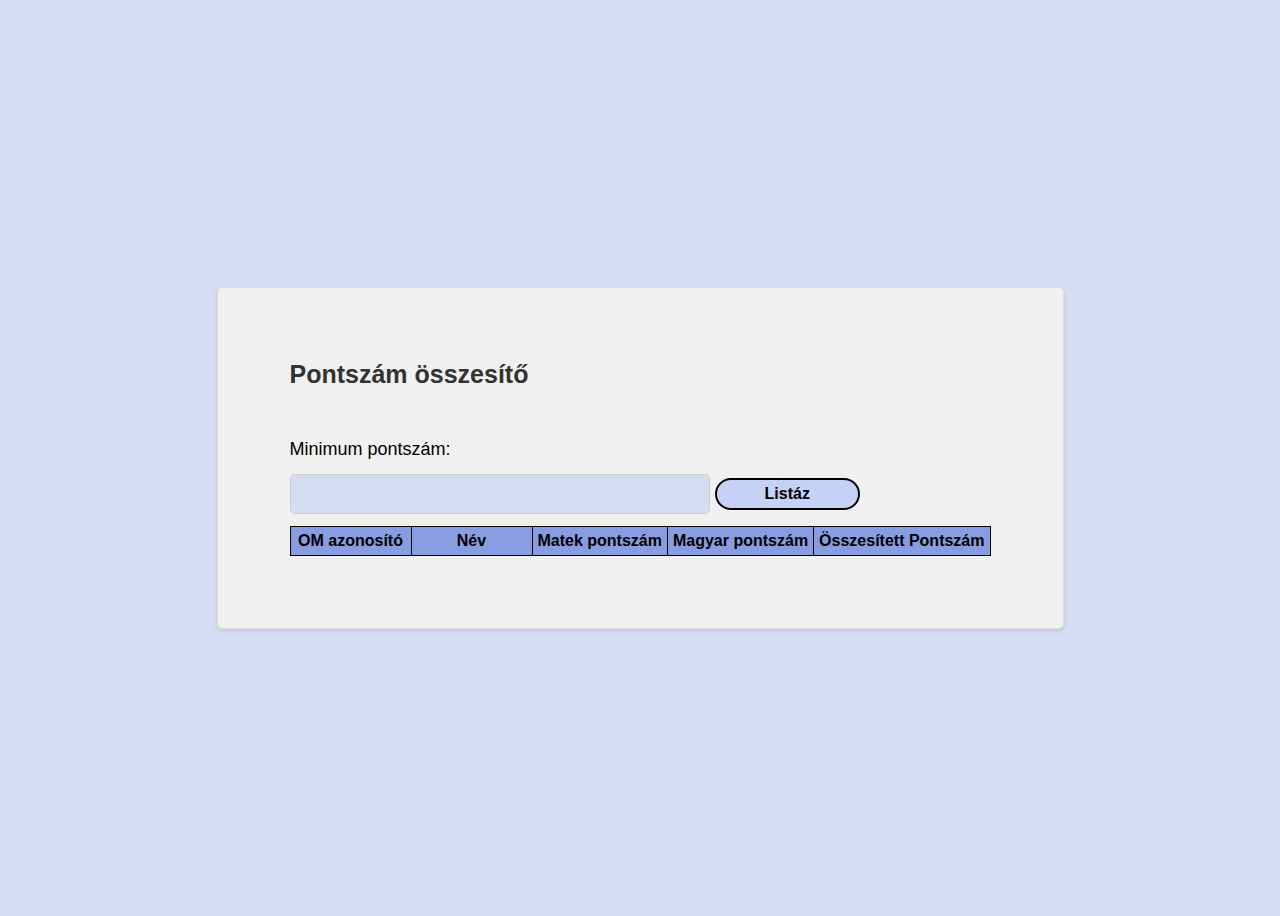
==== js_uj/felveteli.html @ c8b06575 "Add files via upload" ====
<!DOCTYPE html>
<html lang="hu">
<head>
    <meta charset="UTF-8">
    <meta name="viewport" content="width=+-, initial-scale=1.0">
    <title>Felvételi</title>
    <script src="felveteli.js" defer></script>
    <link rel="stylesheet" href="felveteli.css">
</head>
<body>


    <div id="container">
        <label id="pontszamOsszesito">Pontszám összesítő</label>
        <div id="sort-mezo">
            <label for="sort">Minimum pontszám:</label>
            <input id="sort" type="number" min="0" max="100">
            <button onclick="listaz()" type="button">Listáz</button>
        </div>
    
        <table id="tabla">
            <thead>
                <tr>
                    <th>OM azonosító</th>
                    <th>Név</th>
                    <th>Matek pontszám</th>
                    <th>Magyar pontszám</th>
                    <th>Összesített Pontszám</th>
                </tr>
            </thead>
            <tbody id="adatok">
            </tbody>
        </table>
    </div>
    
</body>
</html>
---- js_uj/felveteli.css ----
body{
    font-family: Verdana, Geneva, Tahoma, sans-serif;
    background-color: #d6dcf1;
    display: grid;
    place-items: center;
    min-height: 100vh;
}

#container{
    margin: auto;
    padding: 4.5em;
    background-color: #f0f0f0;
    border: 1px solid #DDD;
    border-radius: 5px;
    box-shadow: 0 2px 4px rgba(0, 0, 0, 0.1);

}

input{
    width: 60%;
    padding: 10px;
    font-size: 16px;
    border: 1px solid #CCC;
    border-radius: 5px;
    box-sizing: border-box;
    background-color: #d6dcf1;
}

button{
    all: unset;
    margin-top: 1em;
    margin-bottom: 1em;
    background: transparent;
    background-color: #c6d1f6;
    border: 2px solid black;
    padding: 0.3em 3em;
    border-radius: 50px;
    cursor: pointer;
    display: inline-block;
    font-weight: 700;
    position: relative;
    transition: all 300ms ease;
}

label{
    display: block;
    margin-bottom: 2px;
    font-size: large;
}

table, th, td {
    border-collapse: collapse;
    border: 1px solid black;
    padding: 5px;
}

tr{
    background-color: #c6d1f6;
}

tr:nth-child(even){
 background-color: #d6dcf1;
}

th{
    background-color: #889de1;
    min-width: 110px;
}



#pontszamOsszesito{
    font-size: 25px;
    font-weight: bold;
    color: #333;
    margin-bottom: 2em;
}
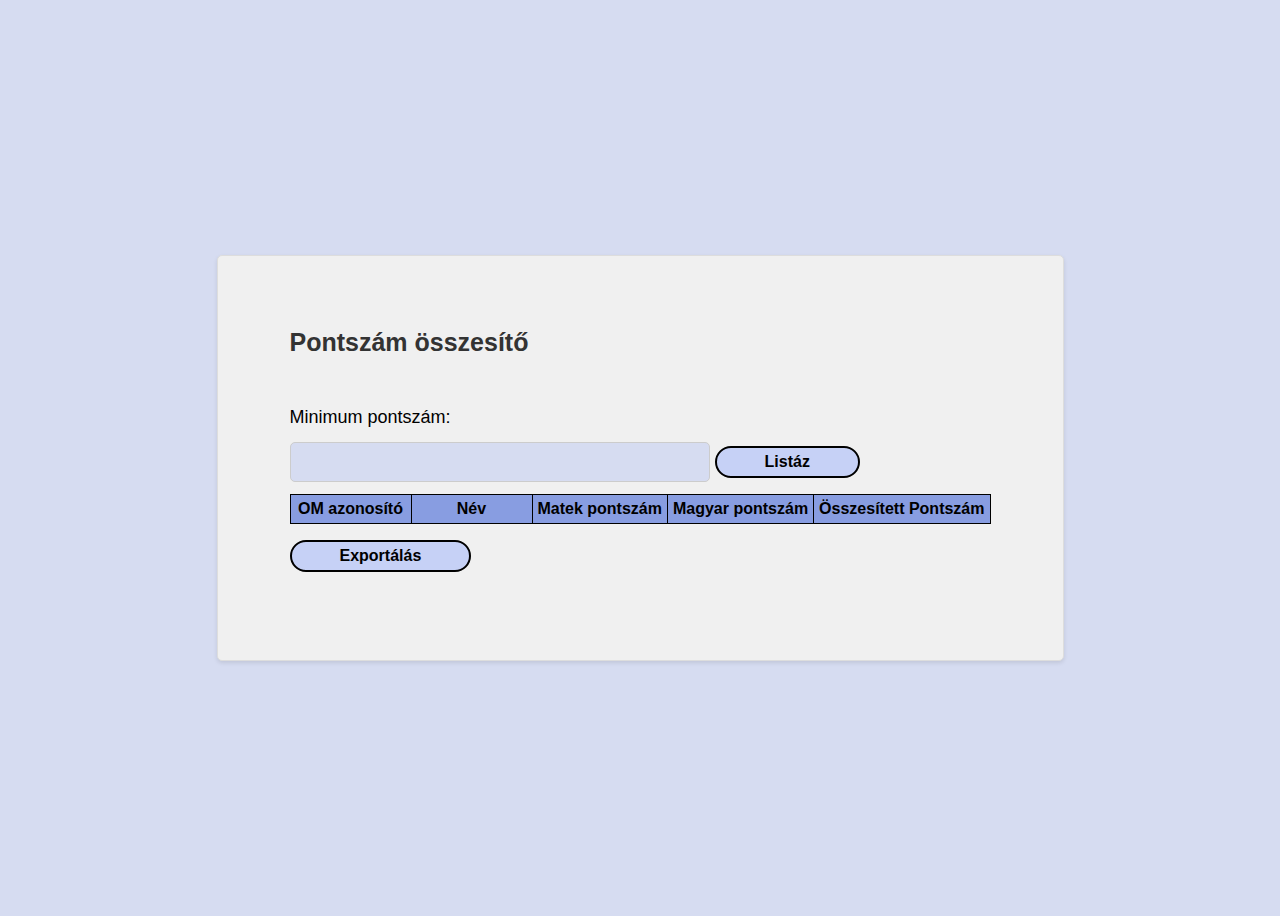
==== commit f177e098: "Add files via upload" ====
--- a/js_uj/felveteli.html
+++ b/js_uj/felveteli.html
@@ -2,14 +2,12 @@
 <html lang="hu">
 <head>
     <meta charset="UTF-8">
-    <meta name="viewport" content="width=+-, initial-scale=1.0">
+    <meta name="viewport" content="width=device-width, initial-scale=1.0">
     <title>Felvételi</title>
     <script src="felveteli.js" defer></script>
     <link rel="stylesheet" href="felveteli.css">
 </head>
 <body>
-
-
     <div id="container">
         <label id="pontszamOsszesito">Pontszám összesítő</label>
         <div id="sort-mezo">
@@ -17,21 +15,21 @@
             <input id="sort" type="number" min="0" max="100">
             <button onclick="listaz()" type="button">Listáz</button>
         </div>
-    
+        
         <table id="tabla">
             <thead>
                 <tr>
-                    <th>OM azonosító</th>
-                    <th>Név</th>
-                    <th>Matek pontszám</th>
-                    <th>Magyar pontszám</th>
-                    <th>Összesített Pontszám</th>
+                    <th onclick="rendez('oma')">OM azonosító</th>
+                    <th onclick="rendez('nev')">Név</th>
+                    <th onclick="rendez('matek_pontszam')">Matek pontszám</th>
+                    <th onclick="rendez('magyar_pontszam')">Magyar pontszám</th>
+                    <th onclick="rendez('osszpontszam')">Összesített Pontszám</th>
                 </tr>
             </thead>
-            <tbody id="adatok">
-            </tbody>
+            <tbody id="adatok"></tbody>
         </table>
+
+        <button onclick="exportalas(undefined)" type="button">Exportálás</button>
     </div>
-    
 </body>
 </html>--- a/js_uj/felveteli.css
+++ b/js_uj/felveteli.css
@@ -65,6 +65,7 @@
 th{
     background-color: #889de1;
     min-width: 110px;
+    cursor: pointer;
 }
 
 
